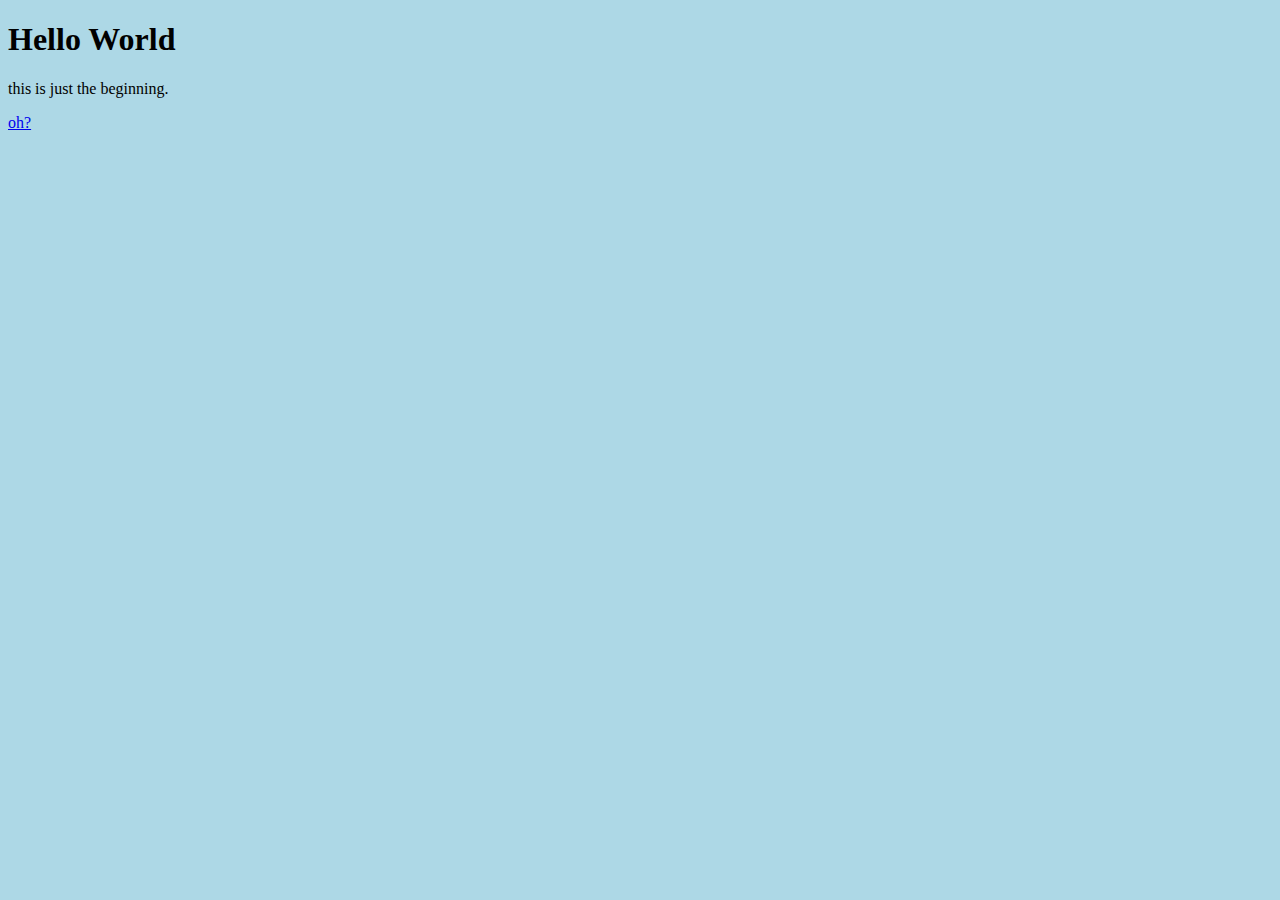
==== index.html @ b7aa12c5 "Add files via upload" ====
<!DOCTYPE html>
<html>
	<head>
		<title>Hello World</title>
		<meta charset="utf-8" />
		<link rel="stylesheet" href="css/main.css" />
	</head>
<body>
	<h1>Hello World</h1>
	<p>this is just the beginning.</p>
	<a href="html/other.html">oh?</a>
</body>
</html>
---- css/main.css ----
body {
	background-color: lightblue
}
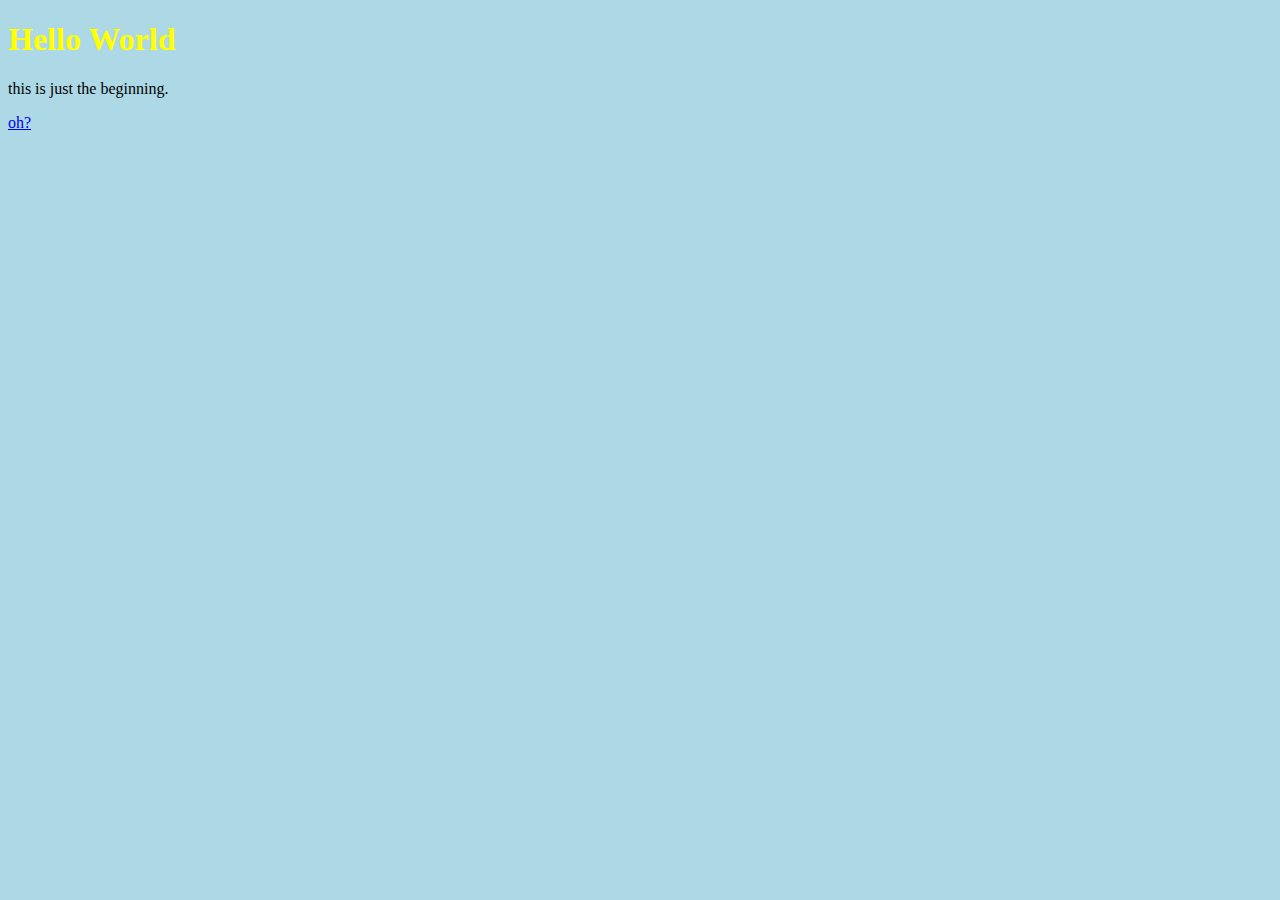
==== commit 0335a141: "favicon, file architecture" ====
--- a/index.html
+++ b/index.html
@@ -3,11 +3,14 @@
 	<head>
 		<title>Hello World</title>
 		<meta charset="utf-8" />
+		<link rel="icon" href="images/favicon.ico" type="image/x-icon" />
 		<link rel="stylesheet" href="css/main.css" />
 	</head>
 <body>
-	<h1>Hello World</h1>
+	<h1 id="h01">Hello World</h1>
 	<p>this is just the beginning.</p>
 	<a href="html/other.html">oh?</a>
+
+	<script src="scripts/main.js"></script>
 </body>
 </html>